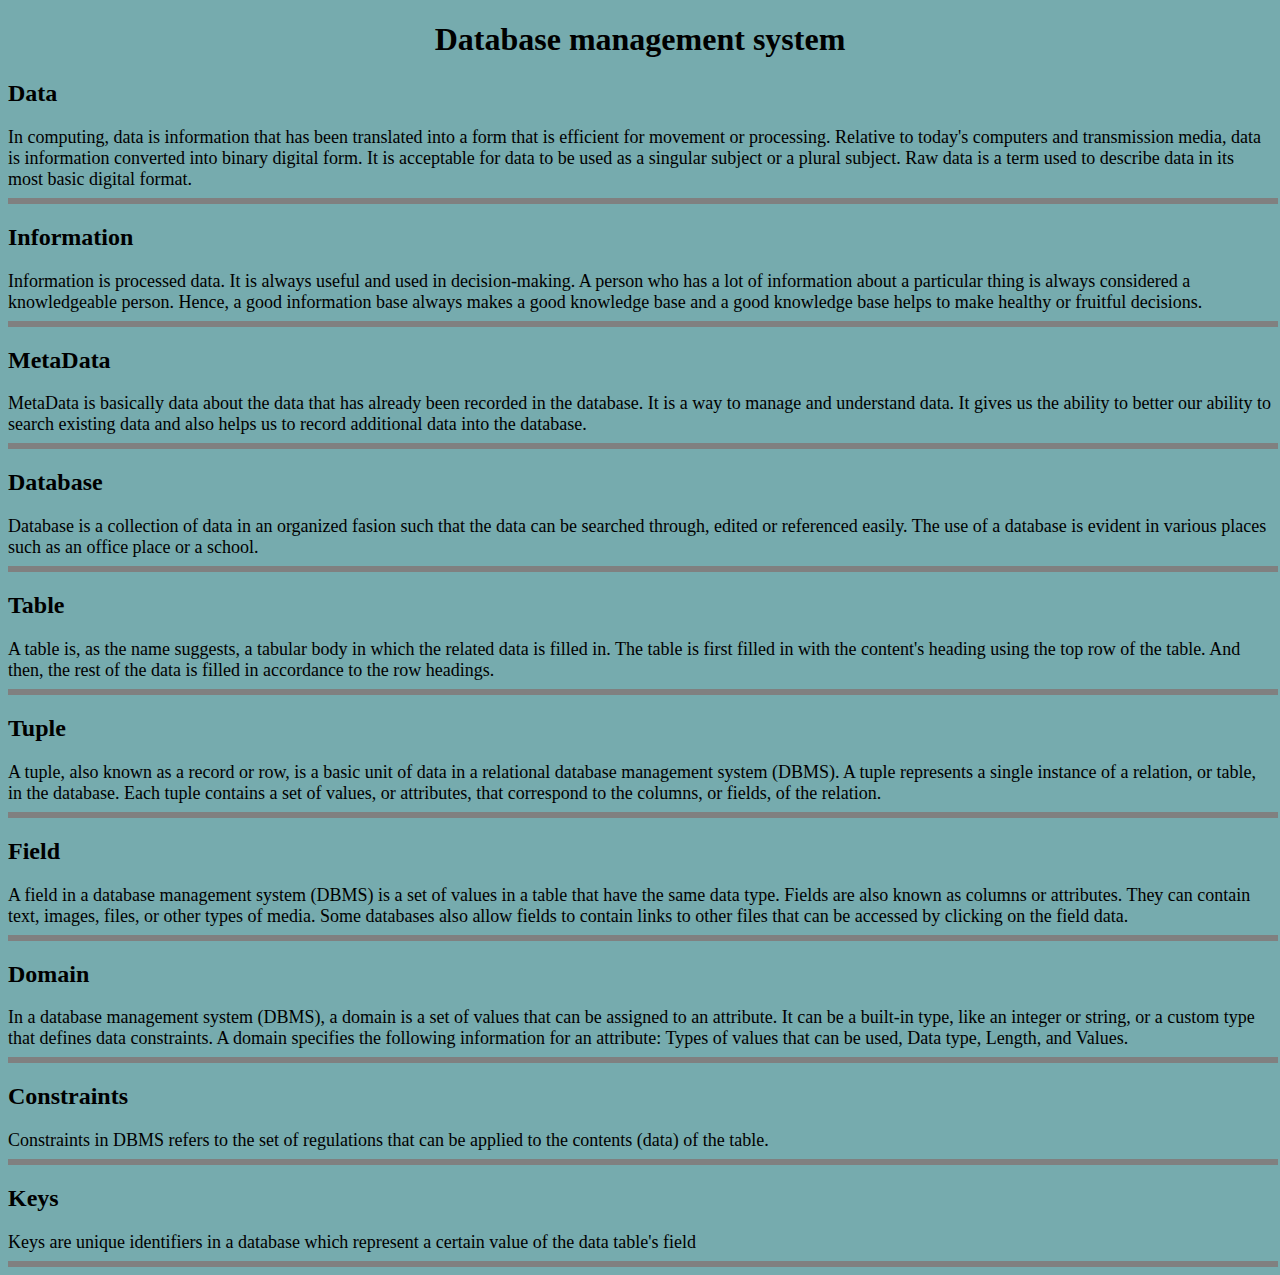
==== index.html @ eba1de81 "Update and rename dbms.html to index.html" ====
<!DOCTYPE html>
<html>
    <head>
        <title>
            A docuentation
        </title>
        <style>
            h2{
                font-family:'fantasy';
            }
            hr{
                width: 100%;
                border:solid     
            }
            div{
                font-size:large;
            }
        </style>
    </head>
    <body style="background-color: #76ABAE; color: #000000;">
        <center><h1>Database management system</h1></center>
        
        <h2>Data</h2>
        <div>
            In computing, data is information that has been translated into a form that is efficient for movement or processing. Relative to today's computers and transmission media, data is information converted into binary digital form. It is acceptable for data to be used as a singular subject or a plural subject. Raw data is a term used to describe data in its most basic digital format.
        </div>
        <hr>
        <h2>Information</h2>
        <div>
            Information is processed data. It is always useful and used in decision-making. A person who has a lot of information about a particular thing is always considered a knowledgeable person. Hence, a good information base always makes a good knowledge base and a good knowledge base helps to make healthy or fruitful decisions.
        </div>
        <hr>
        <h2>MetaData</h2>
        <div>
            MetaData is basically data about the data that has already been recorded in the database. It is a way to manage and understand data. It gives us the ability to better our ability to search existing data and also helps us to record additional data into the database.
        </div>
        <hr>
        <h2>Database</h2>
        <div>
            Database is a collection of data in an organized fasion such that the data can be searched through, edited or referenced easily. The use of a database is evident in various places such as an office place or a school. 
        </div>
        <hr>
        <h2>Table</h2>
        <div>
            A table is, as the name suggests, a tabular body in which the related data is filled in. The table is first filled in with the content's heading using the top row of the table. And then, the rest of the data is filled in accordance to the row headings.
        </div>
        <hr>
        <h2>Tuple</h2>
        <div>
            A tuple, also known as a record or row, is a basic unit of data in a relational database management system (DBMS). A tuple represents a single instance of a relation, or table, in the database. Each tuple contains a set of values, or attributes, that correspond to the columns, or fields, of the relation.
        </div>
        <hr>
        <h2>Field</h2>
        <div>
            A field in a database management system (DBMS) is a set of values in a table that have the same data type. Fields are also known as columns or attributes. They can contain text, images, files, or other types of media. Some databases also allow fields to contain links to other files that can be accessed by clicking on the field data.
        </div>
        <hr>
        <h2>Domain</h2>
        <div>
            In a database management system (DBMS), a domain is a set of values that can be assigned to an attribute. It can be a built-in type, like an integer or string, or a custom type that defines data constraints. A domain specifies the following information for an attribute: Types of values that can be used, Data type, Length, and Values.
        </div>
        <hr>
        <h2>Constraints</h2>
        <div>
            Constraints in DBMS refers to the set of regulations that can be applied to the contents (data) of the table.
        </div>
        <hr>
        <h2>Keys</h2>
        <div>
            Keys are unique identifiers in a database which represent a certain value of the data table's field
        </div>
        <hr>
    </body>
</html>
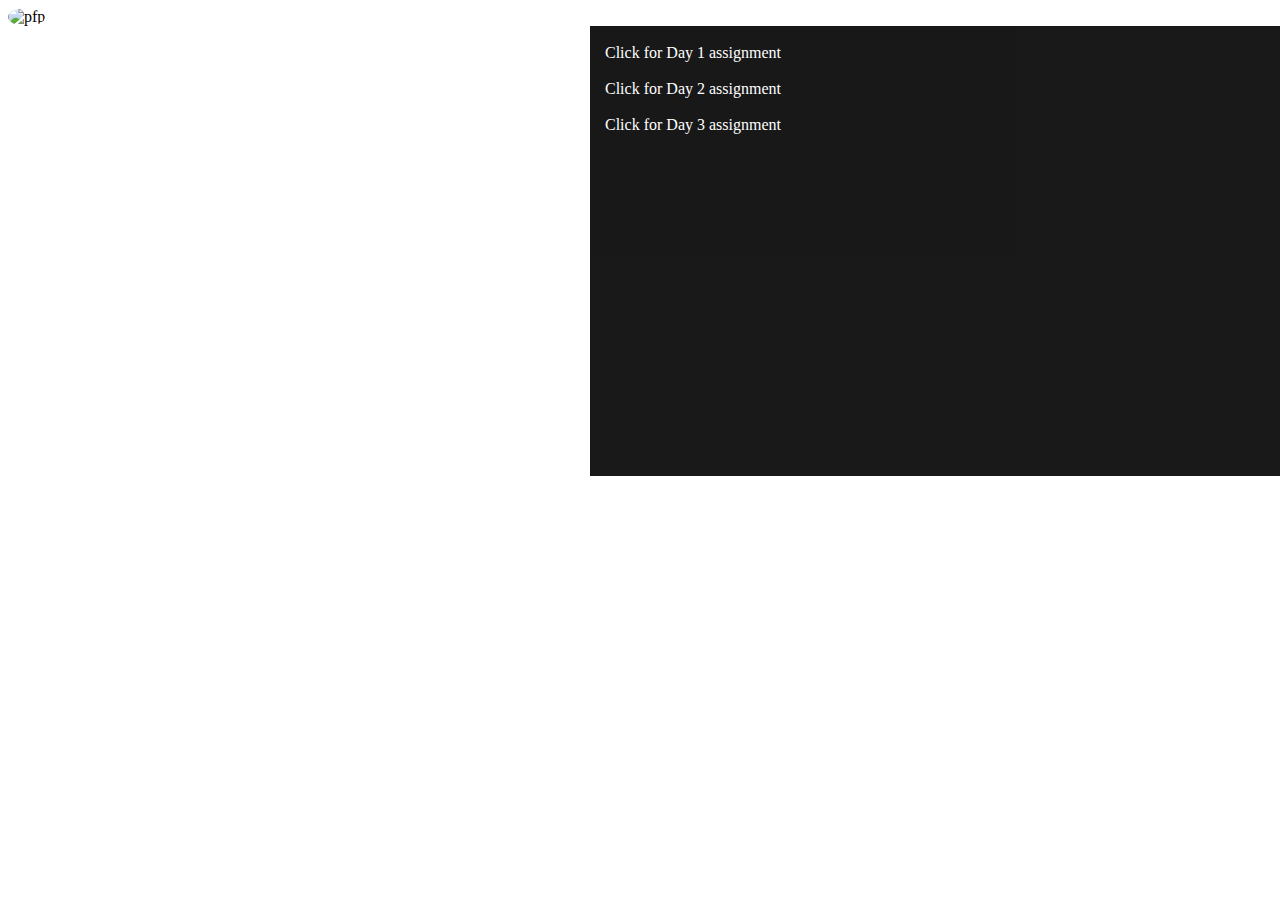
==== commit 20adb1e2: "Add files via upload" ====
--- a/index.html
+++ b/index.html
@@ -1,74 +1,41 @@
 <!DOCTYPE html>
 <html>
     <head>
-        <title>
-            A docuentation
-        </title>
+        <title>My Homeworks</title>
+        <link rel="stylesheet" href="styler.css/">
         <style>
-            h2{
-                font-family:'fantasy';
+            .links{
+                position: absolute;
+                right: 0%;
+                background-color: black;
+                height: 450px;
+                width: 690px; 
+                opacity: 90%; 
             }
-            hr{
-                width: 100%;
-                border:solid     
-            }
-            div{
-                font-size:large;
+            a{
+                padding-left: 15px;
+                margin-top: 15px;
+                color: white;
+                text-decoration: none;
+
             }
         </style>
     </head>
-    <body style="background-color: #76ABAE; color: #000000;">
-        <center><h1>Database management system</h1></center>
-        
-        <h2>Data</h2>
-        <div>
-            In computing, data is information that has been translated into a form that is efficient for movement or processing. Relative to today's computers and transmission media, data is information converted into binary digital form. It is acceptable for data to be used as a singular subject or a plural subject. Raw data is a term used to describe data in its most basic digital format.
+    <body style="background-image: url(cherry\ blossom.jpg);">
+        <div class="pfp" style="width: 100px;">
+            <img src="geto.jpg" alt="pfp" style="border-radius: 55%; height: 100px;">
         </div>
-        <hr>
-        <h2>Information</h2>
-        <div>
-            Information is processed data. It is always useful and used in decision-making. A person who has a lot of information about a particular thing is always considered a knowledgeable person. Hence, a good information base always makes a good knowledge base and a good knowledge base helps to make healthy or fruitful decisions.
+
+        <div class="links">
+
+            <br>
+            <a href="terms.html" target="_blank">Click for Day 1 assignment</a> <br> <br>
+            <a href="day1.html" target="_blank">Click for Day 2 assignment</a>
+            <br> <br>
+            <a href="xamppsetup.html" target="_blank">Click for Day 3 assignment</a>
         </div>
-        <hr>
-        <h2>MetaData</h2>
-        <div>
-            MetaData is basically data about the data that has already been recorded in the database. It is a way to manage and understand data. It gives us the ability to better our ability to search existing data and also helps us to record additional data into the database.
+
         </div>
-        <hr>
-        <h2>Database</h2>
-        <div>
-            Database is a collection of data in an organized fasion such that the data can be searched through, edited or referenced easily. The use of a database is evident in various places such as an office place or a school. 
-        </div>
-        <hr>
-        <h2>Table</h2>
-        <div>
-            A table is, as the name suggests, a tabular body in which the related data is filled in. The table is first filled in with the content's heading using the top row of the table. And then, the rest of the data is filled in accordance to the row headings.
-        </div>
-        <hr>
-        <h2>Tuple</h2>
-        <div>
-            A tuple, also known as a record or row, is a basic unit of data in a relational database management system (DBMS). A tuple represents a single instance of a relation, or table, in the database. Each tuple contains a set of values, or attributes, that correspond to the columns, or fields, of the relation.
-        </div>
-        <hr>
-        <h2>Field</h2>
-        <div>
-            A field in a database management system (DBMS) is a set of values in a table that have the same data type. Fields are also known as columns or attributes. They can contain text, images, files, or other types of media. Some databases also allow fields to contain links to other files that can be accessed by clicking on the field data.
-        </div>
-        <hr>
-        <h2>Domain</h2>
-        <div>
-            In a database management system (DBMS), a domain is a set of values that can be assigned to an attribute. It can be a built-in type, like an integer or string, or a custom type that defines data constraints. A domain specifies the following information for an attribute: Types of values that can be used, Data type, Length, and Values.
-        </div>
-        <hr>
-        <h2>Constraints</h2>
-        <div>
-            Constraints in DBMS refers to the set of regulations that can be applied to the contents (data) of the table.
-        </div>
-        <hr>
-        <h2>Keys</h2>
-        <div>
-            Keys are unique identifiers in a database which represent a certain value of the data table's field
-        </div>
-        <hr>
+
     </body>
-</html>
+</html>